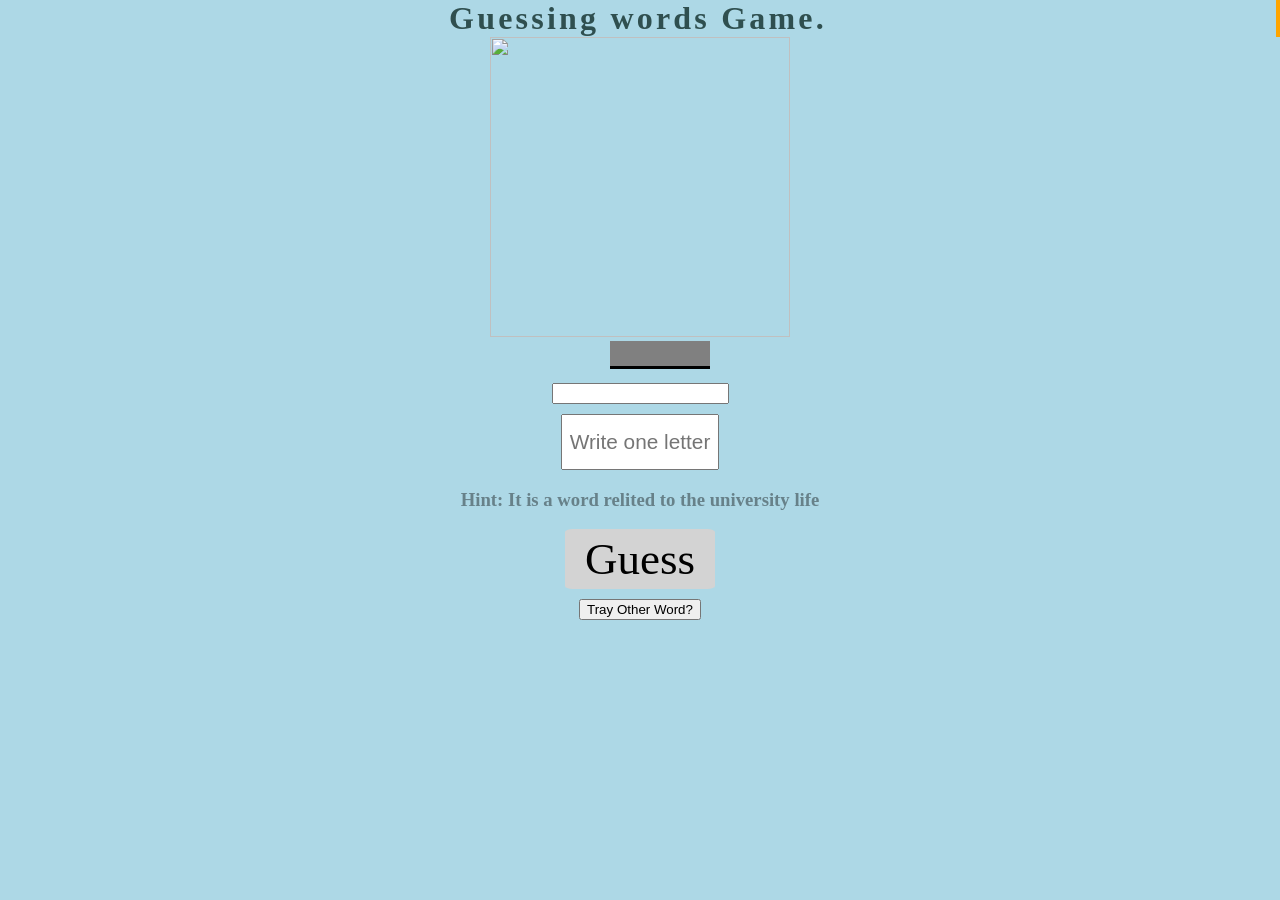
==== index.html @ b6653ce9 "done" ====
<!DOCTYPE html>
<html lang="en">
<head>
    <meta charset="UTF-8">
    <meta name="viewport" content="width=device-width, initial-scale=1.0">
    <meta http-equiv="X-UA-Compatible" content="ie=edge">
    <link rel="icon" href="https://tgeorgievblog.files.wordpress.com/2017/05/logo-512.png">
    <link href="https://fastcdn.org/Animate.css/3.4.0/animate.min.css" rel="stylesheet">
    <script src="https://code.jquery.com/jquery-3.2.1.min.js"></script>
    <link rel="stylesheet" href="style.css">
    <title> Guessing Word game </title>
</head>
<body>
    <div class="typewriter center">
        <h1> Guessing words Game.</h1>
    </div>
    <div><img class="img1 animated slideInRight" src="https://tgeorgievblog.files.wordpress.com/2017/05/logo-512.png"
            alt=""></div>
    <div>
        <ul id="result"></ul>
    </div>
    <div id="textBox"></div>
    <input id="gussingLetter1" type="text" readonly>
    <div class="center"><input id="inputTextBox" class="letter" placeholder='Write one letter' maxlength=1 type="text"></div>
    <output name="result"></output>
    <div class="center" progress id="progress" value="0" max="10"> </progress> </div>
    <h3> Hint: It is a word relited to the university life</h3>
    <div class="center"> <button class="button animated shake" type="output" onClick="printLetter()" value="Clear Fields"
        id="txtOutput"> Guess </button> </div>
    <div id=footer>
        <button class="TrayOtherWord"> Tray Other Word?</button>
    </div>
    </div>
</body>
<script src="main.js"></script>
</html>
---- style.css ----
body{


    background-color: lightblue;
    background-image: url(http://api.thumbr.it/whitenoise-361x370.png?);
/* https://tgeorgievblog.files.wordpress.com/2017/05/logo-512.png */
}

/* #guessingBox {

    width: 20px;
    height: 25px; */


#guessingLetter{
    margin: 0  auto;
    width: 20px;
    height: 25px;
    border-bottom:solid;
    border-color: lightskyblue;
    display: inline;
    text-align: center;
    /*padding-right: 200px;*/
    color: black;
    text-decoration: underline;
    align-items: center;
    background-color:gray;
    margin-bottom: 10px
    
} 

#inputTextBox{
    margin-top: 10px;
   
   

}
 #result {
    display: inline-block;
    margin: 0 auto;
    text-align: center;
    
    
 }

.button{

    background-color: lightgray;
    border: .5px  ;
    transition-duration: 0.6s;
    width: 150px;
    height: 60px;
    margin: 0 auto;

    margin-bottom: 10px;
    text-align: center;
    font-size: 45px;
    border-radius: 5%;
    font-family: 'Times New Roman', Times, serif;
   
}

body{
    margin: 0 auto;
    text-align: center;
}

.img1{

    height: 300px;
    width: 300px;
    margin: 0 auto;
   /* padding-left: 500px;*/
}

.button:hover{

    background-color:gray
}
/* 
h1{
    text-align: center;
   font-family: 'Times New Roman', Times, serif;
   color:whitesmoke;
   
   background-color:black;
   opacity: 0.5;

} */

.typewriter h1 {
    overflow: hidden; /* Ensures the content is not revealed until the animation */
    border-right: .15em solid orange; /* The typwriter cursor */
    white-space: nowrap; /* Keeps the content on a single line */
    margin: 0 auto; /* Gives that scrolling effect as the typing happens */
    letter-spacing: .10em; /* Adjust as needed */
    animation: typing 3.5s steps(40, end), blink-caret .75s step-end infinite;
    text-align: center;
    color: darkslategray;
    text-shadow: 10px gold; 
    
  }

  @keyframes typing {
    from { width: 0 }
    to { width: 100% }
  }
  
  /* The typewriter cursor effect */
  @keyframes blink-caret {
    from, to { border-color: transparent }
    50% { border-color:lightblue}
  }


  .letter{
 /* position:absolute; */
 /* padding-left:  70px;
 padding-top: 15px; */
 width: 150px;
 height: 50px;
 text-align: center;
 font-size: 1.3em;
 margin: 0 auto;
 /*padding-left: 20px;*/
  }

  #textBox{

    text-align: center;
    margin-bottom: 10px
  }
  h3{
    text-align: center;
    opacity: 0.4;
  }
  ul{
    margin: 0% auto;
  }

  li{
    display: inline-block;
  }

  .center{
      margin: 0 auto;

      /*padding-left: 200px;*/
      text-align: center;
  }
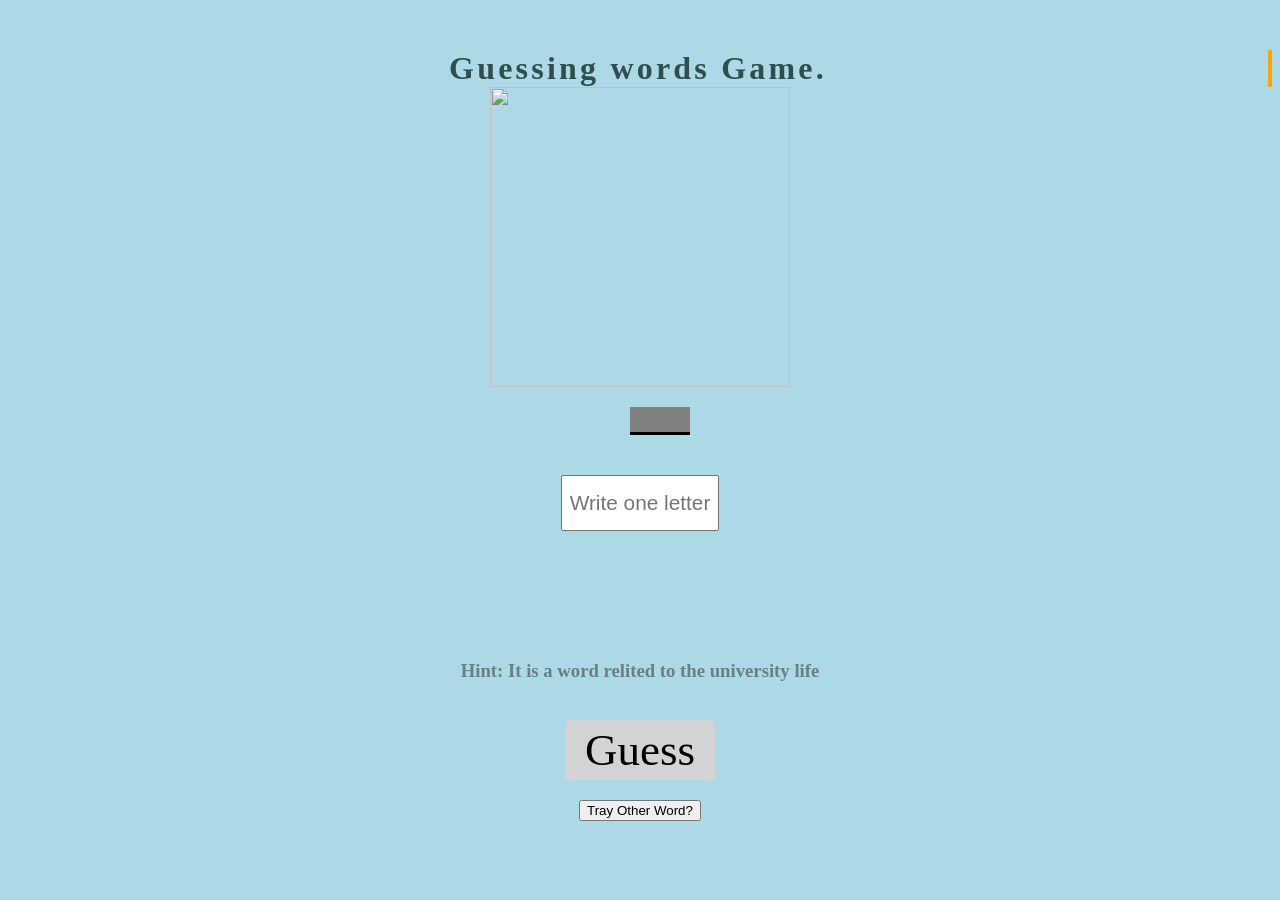
==== commit 0f682782: "add lose and win alerts and console log for each attempt" ====
--- a/index.html
+++ b/index.html
@@ -1,5 +1,6 @@
 <!DOCTYPE html>
 <html lang="en">
+
 <head>
     <meta charset="UTF-8">
     <meta name="viewport" content="width=device-width, initial-scale=1.0">
@@ -10,27 +11,36 @@
     <link rel="stylesheet" href="style.css">
     <title> Guessing Word game </title>
 </head>
+
 <body>
     <div class="typewriter center">
         <h1> Guessing words Game.</h1>
     </div>
+
     <div><img class="img1 animated slideInRight" src="https://tgeorgievblog.files.wordpress.com/2017/05/logo-512.png"
             alt=""></div>
     <div>
         <ul id="result"></ul>
     </div>
+
     <div id="textBox"></div>
-    <input id="gussingLetter1" type="text" readonly>
+    
+
     <div class="center"><input id="inputTextBox" class="letter" placeholder='Write one letter' maxlength=1 type="text"></div>
     <output name="result"></output>
+
     <div class="center" progress id="progress" value="0" max="10"> </progress> </div>
     <h3> Hint: It is a word relited to the university life</h3>
+
     <div class="center"> <button class="button animated shake" type="output" onClick="printLetter()" value="Clear Fields"
         id="txtOutput"> Guess </button> </div>
     <div id=footer>
-        <button class="TrayOtherWord"> Tray Other Word?</button>
+        <button id="TrayOtherWord"> Tray Other Word?</button>
     </div>
+
     </div>
+
 </body>
 <script src="main.js"></script>
+
 </html>
--- a/style.css
+++ b/style.css
@@ -1,153 +1,176 @@
 body{
 
 
-    background-color: lightblue;
-    background-image: url(http://api.thumbr.it/whitenoise-361x370.png?);
+  background-color: lightblue;
+  background-image: url(http://api.thumbr.it/whitenoise-361x370.png?);
 /* https://tgeorgievblog.files.wordpress.com/2017/05/logo-512.png */
 }
 
 /* #guessingBox {
 
-    width: 20px;
-    height: 25px; */
+  width: 20px;
+  height: 25px; */
 
 
 #guessingLetter{
-    margin: 0  auto;
-    width: 20px;
-    height: 25px;
-    border-bottom:solid;
-    border-color: lightskyblue;
-    display: inline;
-    text-align: center;
-    /*padding-right: 200px;*/
-    color: black;
-    text-decoration: underline;
-    align-items: center;
-    background-color:gray;
-    margin-bottom: 10px
-    
+  margin: 0  auto;
+  width: 20px;
+  height: 25px;
+  border-bottom:solid;
+  border-color: lightskyblue;
+  display: inline;
+  text-align: center;
+  /*padding-right: 200px;*/
+  color: black;
+  text-decoration: underline;
+  align-items: center;
+  background-color:gray;
+  margin-bottom: 20px;
+  
 } 
 
 #inputTextBox{
-    margin-top: 10px;
-   
-   
+  margin-top: 10px;  
+  margin-bottom: 10px;
+}
 
+#result {
+  display: inline-block;
 }
- #result {
-    display: inline-block;
-    margin: 0 auto;
-    text-align: center;
-    
-    
- }
 
 .button{
-
-    background-color: lightgray;
-    border: .5px  ;
-    transition-duration: 0.6s;
-    width: 150px;
-    height: 60px;
-    margin: 0 auto;
-
-    margin-bottom: 10px;
-    text-align: center;
-    font-size: 45px;
-    border-radius: 5%;
-    font-family: 'Times New Roman', Times, serif;
-   
+  background-color: lightgray;
+  border: .5px  ;
+  transition-duration: 0.6s;
+  width: 150px;
+  height: 60px;
+  margin: 0 auto;
+  margin-top: 20px;
+  margin-bottom: 20px;
+  text-align: center;
+  font-size: 45px;
+  border-radius: 5%;
+  font-family: 'Times New Roman', Times, serif;
+ 
 }
 
 body{
-    margin: 0 auto;
-    text-align: center;
+  text-align: center;
 }
 
 .img1{
 
-    height: 300px;
-    width: 300px;
-    margin: 0 auto;
-   /* padding-left: 500px;*/
+  height: 300px;
+  width: 300px;
+  margin: 0 auto;
+ /* padding-left: 500px;*/
 }
 
 .button:hover{
 
-    background-color:gray
+  background-color:gray
 }
 /* 
 h1{
-    text-align: center;
-   font-family: 'Times New Roman', Times, serif;
-   color:whitesmoke;
-   
-   background-color:black;
-   opacity: 0.5;
+  text-align: center;
+ font-family: 'Times New Roman', Times, serif;
+ color:whitesmoke;
+ 
+ background-color:black;
+ opacity: 0.5;
 
 } */
 
 .typewriter h1 {
-    overflow: hidden; /* Ensures the content is not revealed until the animation */
-    border-right: .15em solid orange; /* The typwriter cursor */
-    white-space: nowrap; /* Keeps the content on a single line */
-    margin: 0 auto; /* Gives that scrolling effect as the typing happens */
-    letter-spacing: .10em; /* Adjust as needed */
-    animation: typing 3.5s steps(40, end), blink-caret .75s step-end infinite;
-    text-align: center;
-    color: darkslategray;
-    text-shadow: 10px gold; 
-    
-  }
-
-  @keyframes typing {
-    from { width: 0 }
-    to { width: 100% }
-  }
+  overflow: hidden; 
+  border-right: .15em solid orange; 
+  white-space: nowrap;
+  margin: 0 auto; 
+  letter-spacing: .10em; 
+  animation: 
+  typing 3.5s steps(40, end),
+  blink-caret .75s step-end infinite;
+  text-align: center;
   
-  /* The typewriter cursor effect */
-  @keyframes blink-caret {
-    from, to { border-color: transparent }
-    50% { border-color:lightblue}
-  }
+  margin-top: 50px;
+  color: darkslategray;
 
 
-  .letter{
- /* position:absolute; */
- /* padding-left:  70px;
- padding-top: 15px; */
- width: 150px;
- height: 50px;
- text-align: center;
- font-size: 1.3em;
- margin: 0 auto;
- /*padding-left: 20px;*/
-  }
+  text-shadow: 10px gold;
+  
+  
+}
 
-  #textBox{
+@keyframes typing {
+  from { width: 0 }
+  to { width: 100% }
+}
 
-    text-align: center;
-    margin-bottom: 10px
-  }
-  h3{
-    text-align: center;
-    opacity: 0.4;
-  }
-  ul{
-    margin: 0% auto;
-  }
+/* The typewriter cursor effect */
+@keyframes blink-caret {
+  from, to { border-color: transparent }
+  50% { border-color:lightblue}
+}
 
-  li{
-    display: inline-block;
-  }
+.typewriter::selesction {
 
-  .center{
-      margin: 0 auto;
+ 
+}
 
-      /*padding-left: 200px;*/
-      text-align: center;
-  }
+.letter{
 
 
-  +/* position:absolute; */
+
+
+/* padding-left:  70px;
+padding-top: 15px; */
+width: 150px;
+height: 50px;
+text-align: center;
+font-size: 1.3em;
+margin: 0 auto;
+/*padding-left: 20px;*/
+
+
+}
+
+#textBox{
+
+  text-align: center;
+  margin-bottom: 10px
+}
+h3{
+
+  text-align: center;
+  opacity: 0.4;
+
+}
+
+li{
+
+
+  display: inline-block;
+}
+
+.center{
+    margin: 0 auto;
+
+    /*padding-left: 200px;*/
+    text-align: center;
+}
+
+
+#footer{
+
+ margin: 0;
+}
+
+#progress{
+    width: 200px;
+    height: 100px;
+
+  margin: 0 auto;
+
+
+}
